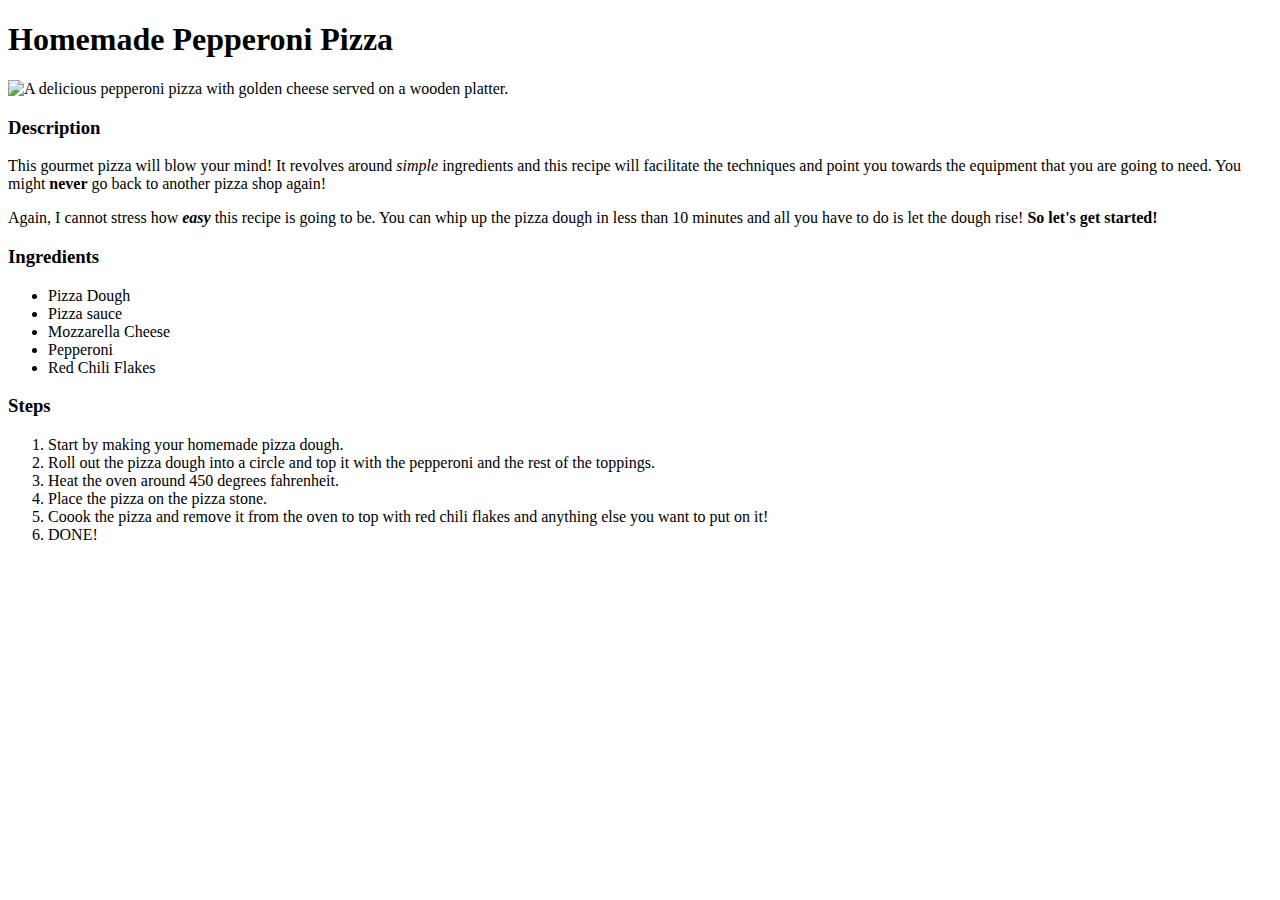
==== recipes/homemadepepperonipizza.html @ 81e29c1f "Modify pizza page and create links in index" ====
<!DOCTYPE html>
<html lang="en">

    <head>
        <meta charset="UTF-8">
        <title>Homemade Pepperoni Pizza Recipe</title>
    </head>

    <body>
        <h1>Homemade Pepperoni Pizza</h1>
        <img src="https://www.modernhoney.com/wp-content/uploads/2022/10/Homemade-Pepperoni-Pizza-with-Hot-Honey-1-1152x1536.jpg" alt="A delicious pepperoni pizza with golden cheese served on a wooden platter.">

        <h3>Description</h3>
        <p>
            This gourmet pizza will blow your mind! It revolves around <em>simple</em> ingredients and this recipe will facilitate the techniques and point
            you towards the equipment that you are going to need. You might <strong>never</strong> go back to another pizza shop again!
        </p>
        <p>
            Again, I cannot stress how <strong><em>easy</em></strong> this recipe is going to be. You can whip up the pizza dough in less than 10 minutes
            and all you have to do is let the dough rise! <strong>So let's get started!</strong>
        </p>

        <h3>Ingredients</h3>
        <ul>
            <li>Pizza Dough</li>
            <li>Pizza sauce</li>
            <li>Mozzarella Cheese</li>
            <li>Pepperoni</li>
            <li>Red Chili Flakes</li>
        </ul>

        <h3>Steps</h3>
        <ol>
            <li>Start by making your homemade pizza dough.</li>
            <li>Roll out the pizza dough into a circle and top it with the pepperoni and the rest of the toppings.</li>
            <li>Heat the oven around 450 degrees fahrenheit.</li>
            <li>Place the pizza on the pizza stone.</li>
            <li>Coook the pizza and remove it from the oven to top with red chili flakes and anything else you want to put on it!</li>
            <li>DONE!</li>
        </ol>

    </body>

</html>
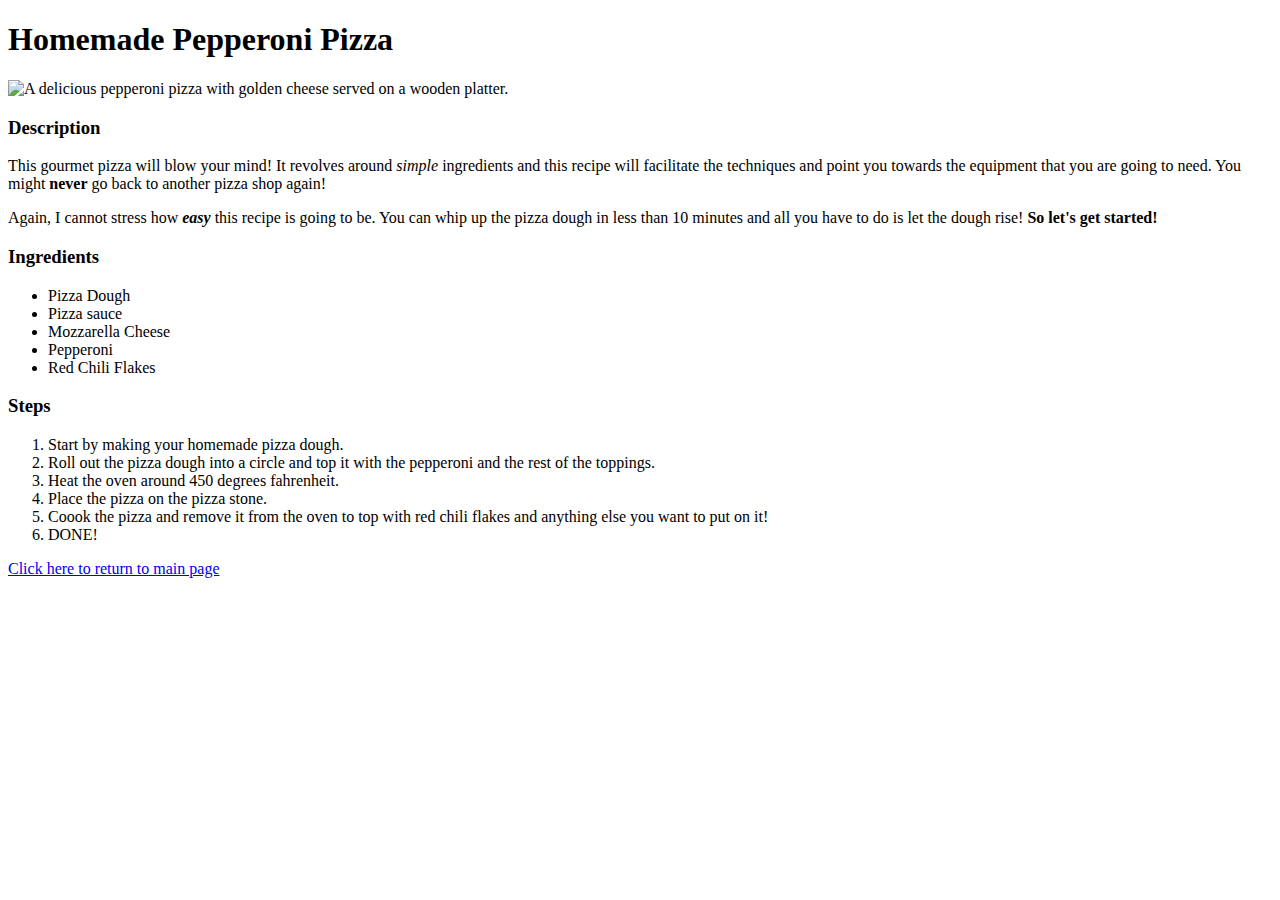
==== commit b909db54: "Add "return to homepage" links" ====
--- a/recipes/homemadepepperonipizza.html
+++ b/recipes/homemadepepperonipizza.html
@@ -39,6 +39,8 @@
             <li>DONE!</li>
         </ol>
 
+        <a href="../index.html">Click here to return to main page</a>
+
     </body>
 
 </html>